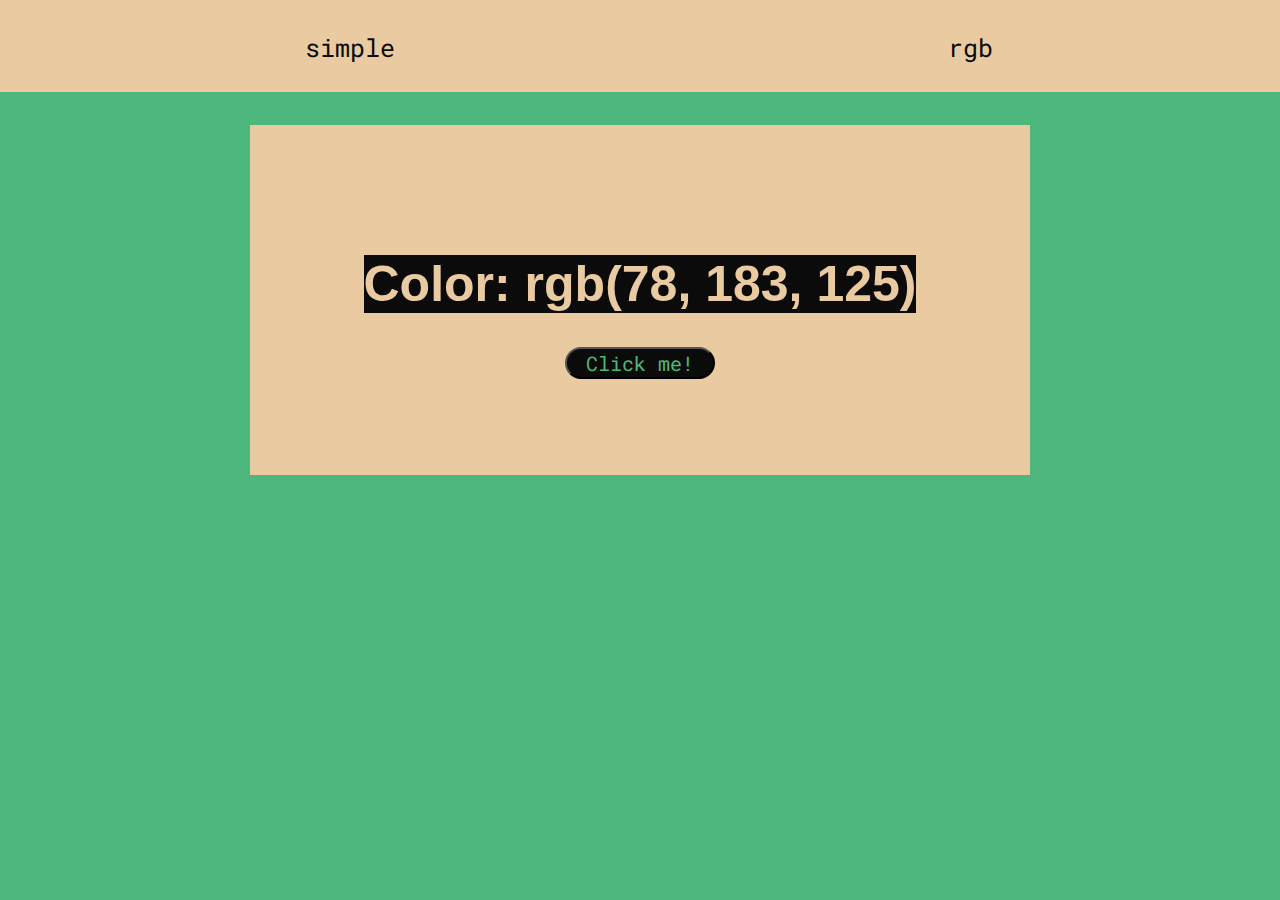
==== color-flip/index.html @ dd5c808f "primer commit. readme y primer proyecto" ====
<!DOCTYPE html>
<html lang="en">
  <head>
    <meta charset="UTF-8" />
    <meta name="viewport" content="width=device-width, initial-scale=1.0" />
    <title>Color flipper</title>
    <link rel="stylesheet" href="./styles.css" />
    <link rel="icon" type="image/x-icon" href="favicon.ico">
  </head>
  <body>
    <header>
      <div class="navbar">
        <ul>
          <li onClick="seleccionOpcion(1)">simple</li>
          <li onClick="seleccionOpcion(2)">rgb</li>
        </ul>
      </div>
    </header>

    <main>
        <h1 class="color" id="color">Color: </h1>
        <button class="boton" onClick="cambiarColor()">Click me!</button>
    </main>


    <script src="./script.js"></script>
  </body>
</html>
---- color-flip/styles.css ----
@import url('https://fonts.googleapis.com/css2?family=Roboto+Mono:ital,wght@0,100..700;1,100..700&display=swap');

:root {
    --main-bg-color: rgb(78, 183, 125);
    --color-bg-light: rgb(233, 202, 161);
    --color-bg-dark: rgb(12, 11, 11);
}

* {
    font-family: "Roboto Mono", monospace;
}

body {
    background-color: var(--main-bg-color);
    margin: 0;
    padding: 0;
}

header {
    background-color: var(--color-bg-light);
    width: 100%;
    top: 0;
    position: fixed;
}

ul {
    list-style-type: none;
    display: flex;
    justify-content: space-around;
  }

li {
    font-size: 25px;
    cursor: pointer;
    background-color: var(--color-bg-light);
    color: var(--color-bg-dark);
    text-align: center;
    height: 30px;
    width: 100px;
    padding: 15px;
}

.navbar li:hover {
    background-color: var(--color-bg-dark);
    color: var(--color-bg-light);
}

.active {
    background-color: var(--color-bg-dark);
    color: var(--color-bg-light);
}

main {
    padding: 100px;
    height: 150px;
    display: flex;
    justify-content: center;
    align-items: center;
    flex-direction: column;
    background-color: var(--color-bg-light);
    margin: 125px 250px;
}

.color {
    color: var(--color-bg-light);
    background-color: var(--color-bg-dark);
    font-size: 50px;
    font-family: 'Franklin Gothic Medium', 'Arial Narrow', Arial, sans-serif;
}

.boton {
    cursor: pointer;
    height: 50px;
    width: 150px;
    font-size: 20px;
    border-radius: 75px;
    color: var(--main-bg-color);
    background-color: var(--color-bg-dark);
}
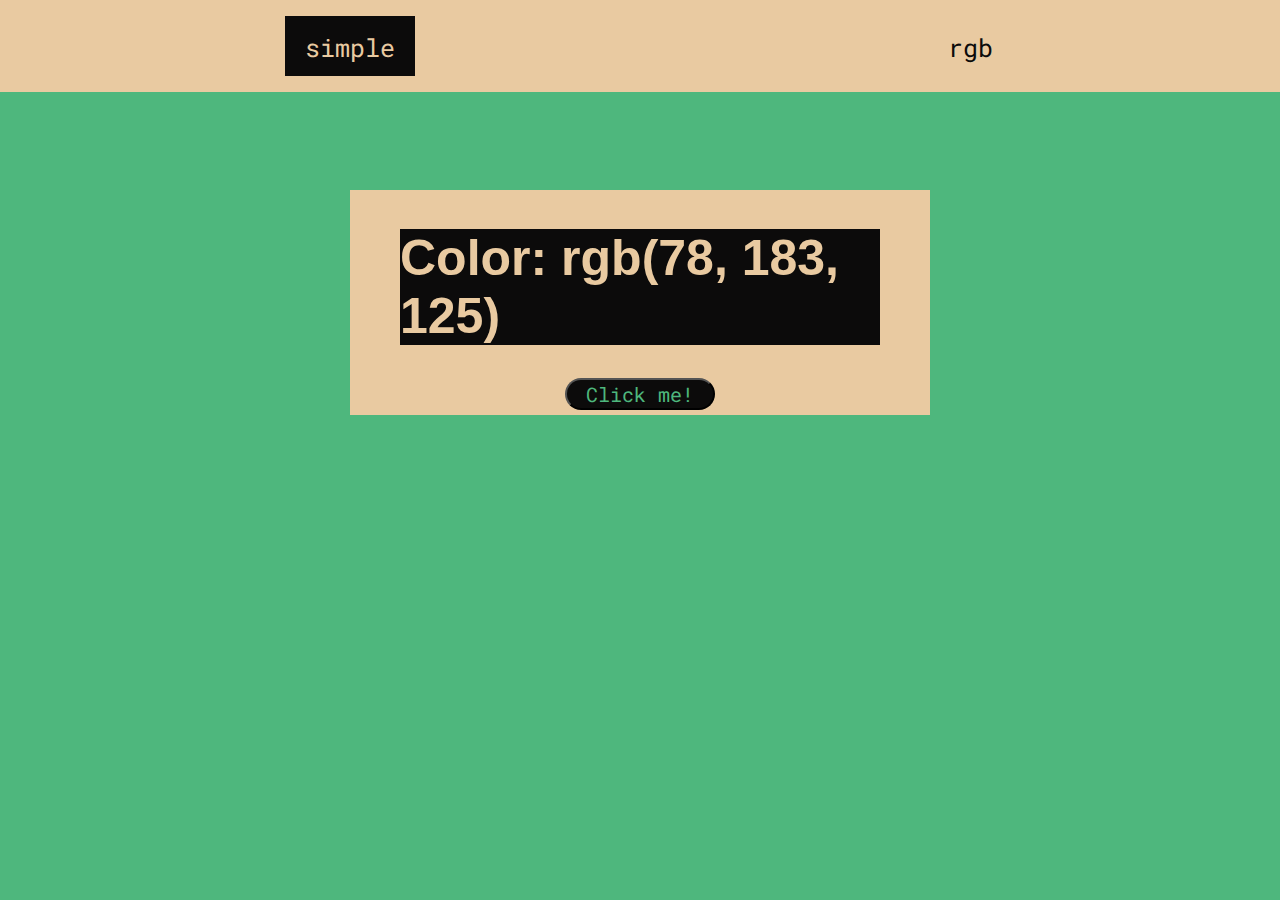
==== commit 311348e8: "clase active en proyecto1 y cambios esteticos" ====
--- a/color-flip/index.html
+++ b/color-flip/index.html
@@ -11,8 +11,8 @@
     <header>
       <div class="navbar">
         <ul>
-          <li onClick="seleccionOpcion(1)">simple</li>
-          <li onClick="seleccionOpcion(2)">rgb</li>
+          <li id="simple" class="active" onClick="seleccionOpcion(1)">simple</li>
+          <li id="rgb" onClick="seleccionOpcion(2)">rgb</li>
         </ul>
       </div>
     </header>
--- a/color-flip/styles.css
+++ b/color-flip/styles.css
@@ -51,14 +51,14 @@
 }
 
 main {
-    padding: 100px;
-    height: 150px;
+    padding: 50px;
+    height: 125px;
     display: flex;
     justify-content: center;
     align-items: center;
     flex-direction: column;
     background-color: var(--color-bg-light);
-    margin: 125px 250px;
+    margin: 190px 350px;
 }
 
 .color {
